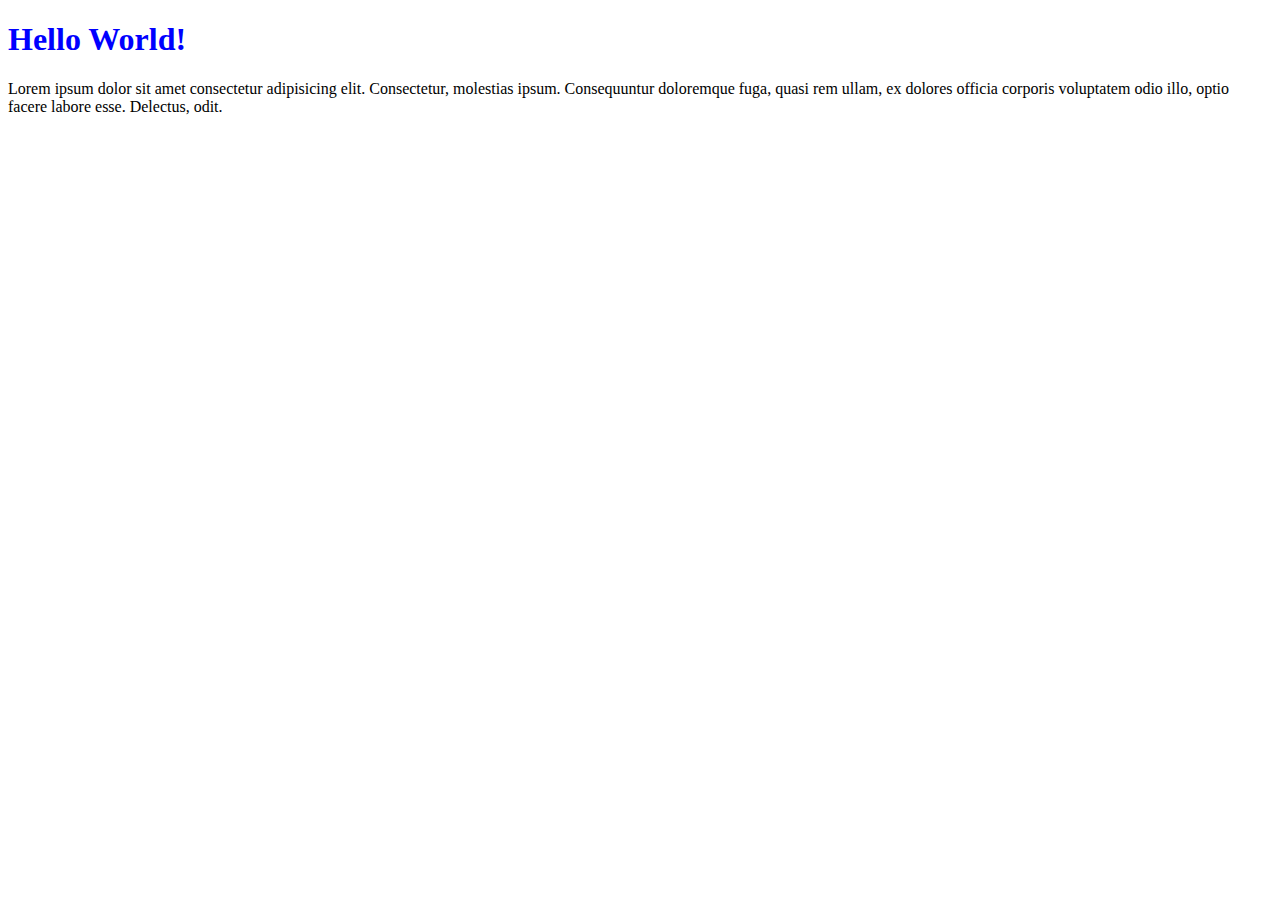
==== external.html @ 13c6a95e "mencoba link external di dua file" ====
<!DOCTYPE html>
<html lang="en">
<head>
    <meta charset="UTF-8">
    <meta name="viewport" content="width=device-width, initial-scale=1.0">
    <title>external css</title>
    <link rel="stylesheet" href="style.css">
</head>
<body>
    
    <h1>Hello World!</h1>

    <p>Lorem ipsum dolor sit amet consectetur adipisicing elit. Consectetur, molestias ipsum. Consequuntur doloremque fuga, quasi rem ullam, ex dolores officia corporis voluptatem odio illo, optio facere labore esse. Delectus, odit.</p>

</body>
</html>
---- style.css ----
h1 {color: blue}
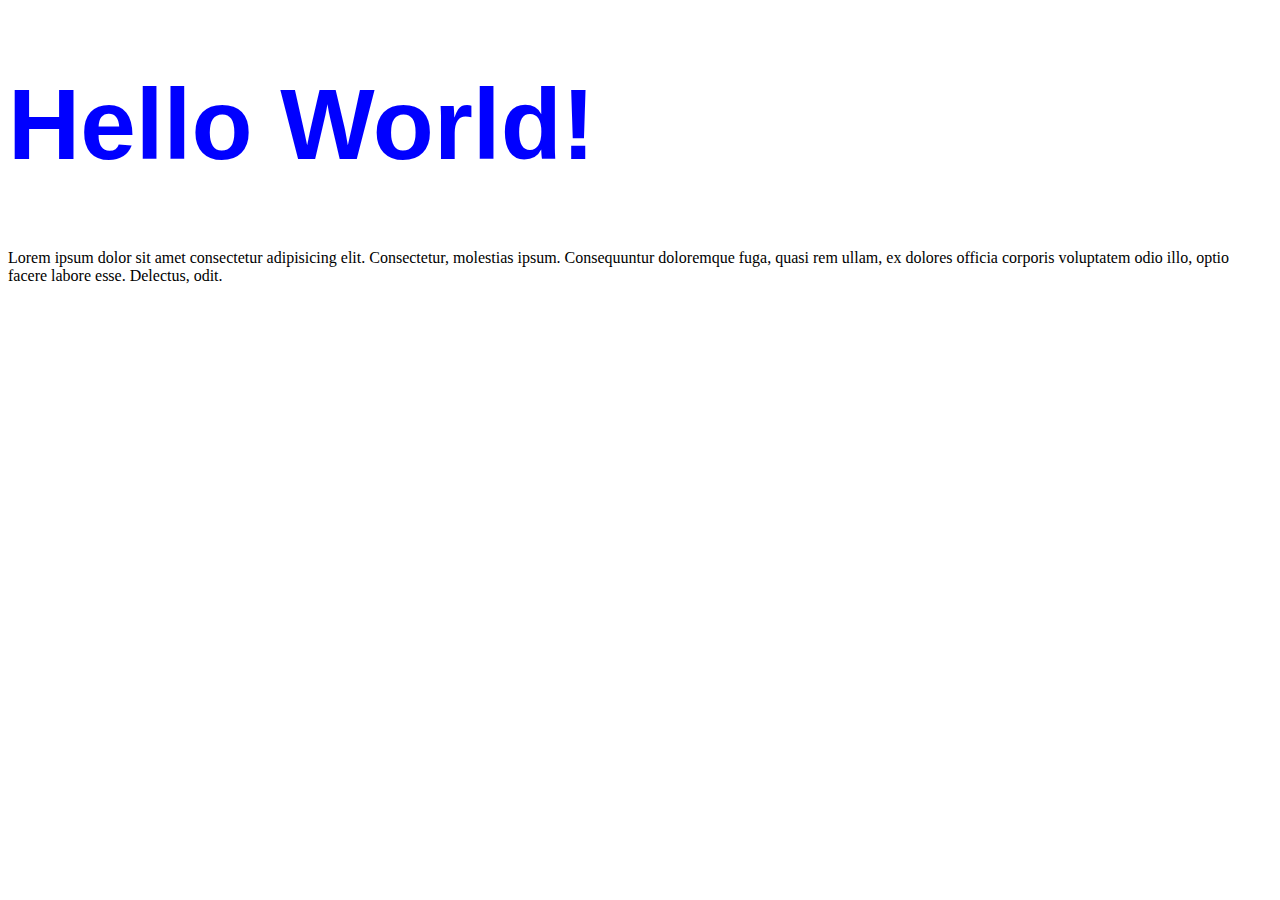
==== commit e4526ba2: "mencoba external" ====
--- a/external.html
+++ b/external.html
@@ -4,7 +4,9 @@
     <meta charset="UTF-8">
     <meta name="viewport" content="width=device-width, initial-scale=1.0">
     <title>external css</title>
-    <link rel="stylesheet" href="style.css">
+    <!-- <link rel="stylesheet" href="/latihan1/css/style.css"> -->
+    <!-- <link rel="stylesheet" href="style.css"> -->
+    <link rel="stylesheet" href="/latihan1/style.css">
 </head>
 <body>
     
--- a/latihan1/css/style.css
+++ b/latihan1/css/style.css
@@ -0,0 +1,3 @@
+h1 {
+    color: orangered;
+}
--- a/style.css
+++ b/style.css
@@ -1 +1 @@
-h1 {color: blue}
+h1 {color: rebeccapurple}
--- a/latihan1/style.css
+++ b/latihan1/style.css
@@ -0,0 +1,5 @@
+h1 {
+    color: blue;
+    font-family: arial;
+    font-size: 100px;
+}
